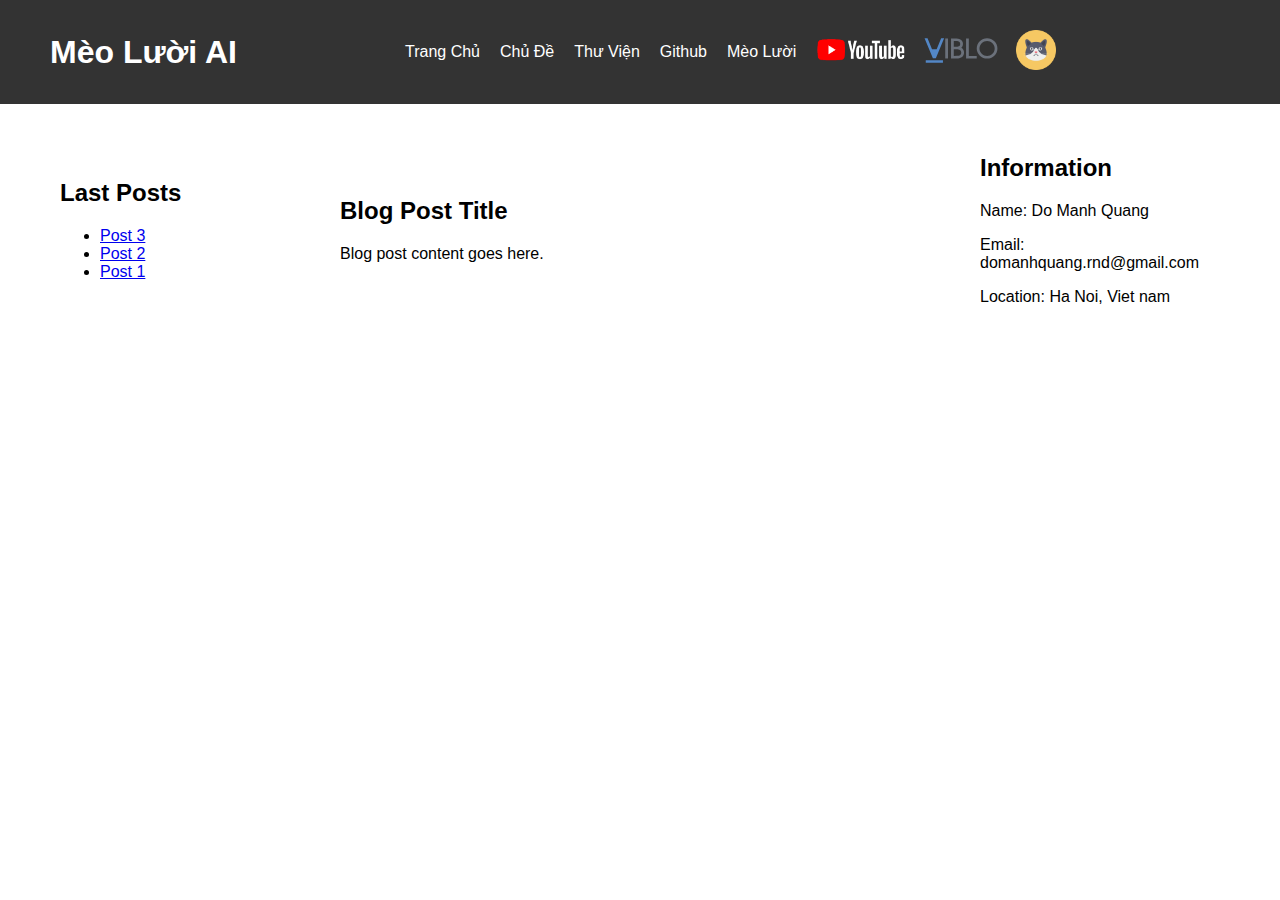
==== background/index.html @ eee9fe5d "init blog" ====
<!DOCTYPE html>
<html>
<head>
	<title>My Personal Blog</title>
	<link rel="stylesheet" href="css/style.css">
</head>

<body>

	<!-- Header -->
	<header>
		<div class="container">
			<div class="blog-name">
				<h1>Mèo Lười AI</h1>
			</div>
			<nav>
				<ul>
					<li><a href="#">Trang Chủ</a></li>
					<li>
						<a href="#">Chủ Đề</a>
						<!-- <ul>
							<li><a href="#">Post 1</a></li>
							<li><a href="#">Post 2</a></li>
							<li><a href="#">Post 3</a></li>
						</ul> -->
					</li>
          <li><a href="#">Thư Viện</a></li>
          <li><a href="#">Github</a></li>
					<li><a href="#">Mèo Lười</a></li>
				</ul>
			</nav>
      <div class="icon-blog"><a href="https://www.youtube.com/@meoluoiai"><img src="icon/icon-youtube.webp" alt="YouTube icon" width="90" height="30"></a></div>
      <div class="icon-blog"><a href="https://viblo.asia/u/domanhquang.haui"><img src="icon/viblo_logo_full.svg" alt="Viblo icon" width="90" height="25"></a></div>
      <div class="icon-blog"><a href="#"><img src="icon/icon-cat.png" alt="Cat icon" width="40" height="40"></a></div>
		</div>
	</header>

	<!-- Body -->
	<div class="container">
		<!-- Left Part -->
		<div class="left">
			<h2>Last Posts</h2>
			<ul>
				<li><a href="#">Post 3</a></li>
				<li><a href="#">Post 2</a></li>
				<li><a href="#">Post 1</a></li>
			</ul>
		</div>

		<!-- Middle Part -->
		<div class="middle">
			<h2>Blog Post Title</h2>
			<p>Blog post content goes here.</p>
		</div>

		<!-- Right Part -->
		<div class="right">
			<h2>Information</h2>
			<p>Name: Do Manh Quang</p>
			<p>Email: domanhquang.rnd@gmail.com</p>
			<p>Location: Ha Noi, Viet nam</p>
		</div>
	</div>
</body>
</html>
---- background/css/style.css ----
body {
	font-family: Arial, sans-serif;
	margin: 0;
	padding: 0;
}

header {
	background-color: #333;
	color: #fff;
	padding: 30px;
    margin-bottom: 10px;
}

nav ul {
	list-style: none;
	margin: 0;
	padding: 0;
	display: flex; /* Added flex display to align items horizontally */
}

nav ul li {
	margin-right: 10px;
}

nav ul li a {
	color: #fff;
	text-decoration: none;
	padding: 5px;
}

nav ul li:hover > ul {
	display: block;
}

nav ul ul {
	display: none;
	position: absolute;
	top: 30px;
}

nav ul ul li {
	display: block;
	background-color: #555;
}

nav ul ul li a {
	color: #fff;
	padding: 5px;
}

.container {
	max-width: 1200px;
	margin: 0 auto;
	display: flex;
	flex-wrap: wrap;
	align-items: center; /* Added align-items to center items vertically */
}

.blog-name {
	flex-basis: 30%; /* Set flex-basis to 50% to take half of the width */
}

.blog-name h1 {
	margin: 0;
}

.left {
	flex-basis: 20%;
	padding: 20px;
}

.middle {
	flex-basis: 50%;
	padding: 20px;
}

.right {
	flex-basis: 20%;
	padding: 20px
}

.blog-name {
	display: flex;
	align-items: center;
}

.blog-name h1 {
	margin: 0;
	margin-left: 10px;
}

.icon-blog {
    padding-left: 5px;
    padding-right: 5px;
    
}
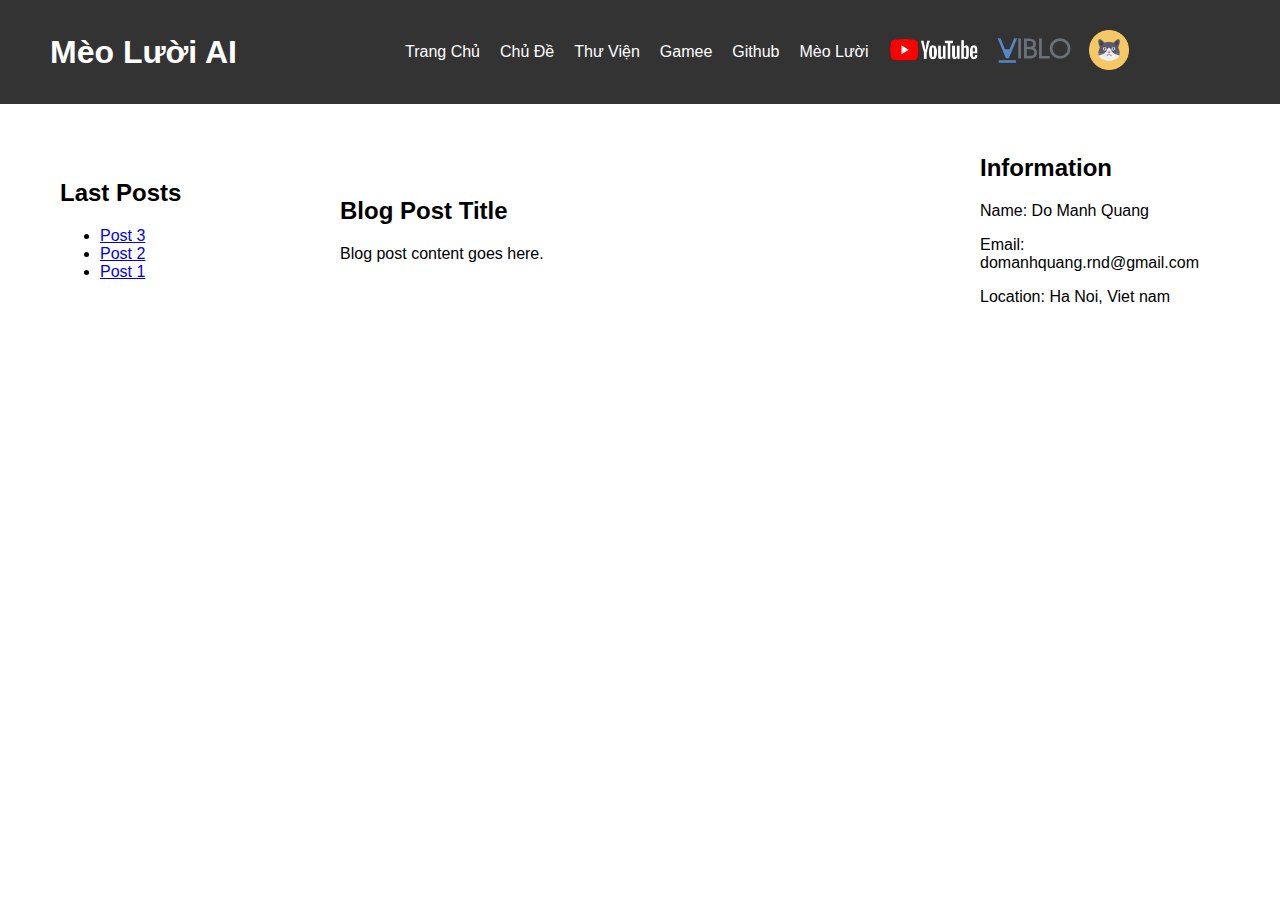
==== commit 9c0108b5: "add gamee" ====
--- a/background/index.html
+++ b/background/index.html
@@ -25,6 +25,7 @@
 						</ul> -->
 					</li>
           <li><a href="#">Thư Viện</a></li>
+          <li><a href="#">Gamee</a></li>
           <li><a href="#">Github</a></li>
 					<li><a href="#">Mèo Lười</a></li>
 				</ul>
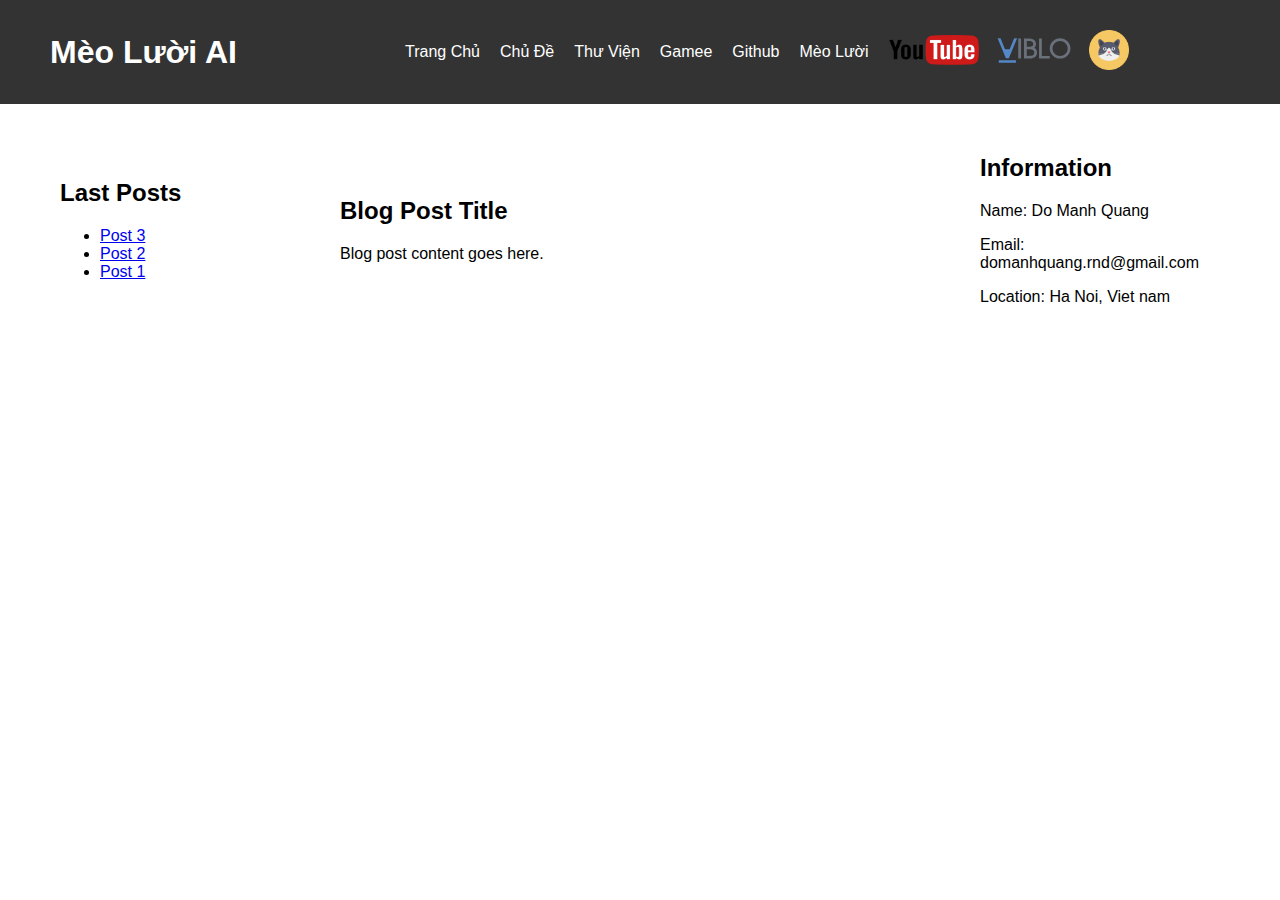
==== commit e3f22ac3: "add logo youtube new" ====
--- a/background/index.html
+++ b/background/index.html
@@ -1,7 +1,7 @@
 <!DOCTYPE html>
 <html>
 <head>
-	<title>My Personal Blog</title>
+	<title>Mèo Lười AI</title>
 	<link rel="stylesheet" href="css/style.css">
 </head>
 
@@ -30,7 +30,7 @@
 					<li><a href="#">Mèo Lười</a></li>
 				</ul>
 			</nav>
-      <div class="icon-blog"><a href="https://www.youtube.com/@meoluoiai"><img src="icon/icon-youtube.webp" alt="YouTube icon" width="90" height="30"></a></div>
+      <div class="icon-blog"><a href="https://www.youtube.com/@meoluoiai"><img src="icon/logo-youtube.png" alt="YouTube icon" width="90" height="30"></a></div>
       <div class="icon-blog"><a href="https://viblo.asia/u/domanhquang.haui"><img src="icon/viblo_logo_full.svg" alt="Viblo icon" width="90" height="25"></a></div>
       <div class="icon-blog"><a href="#"><img src="icon/icon-cat.png" alt="Cat icon" width="40" height="40"></a></div>
 		</div>
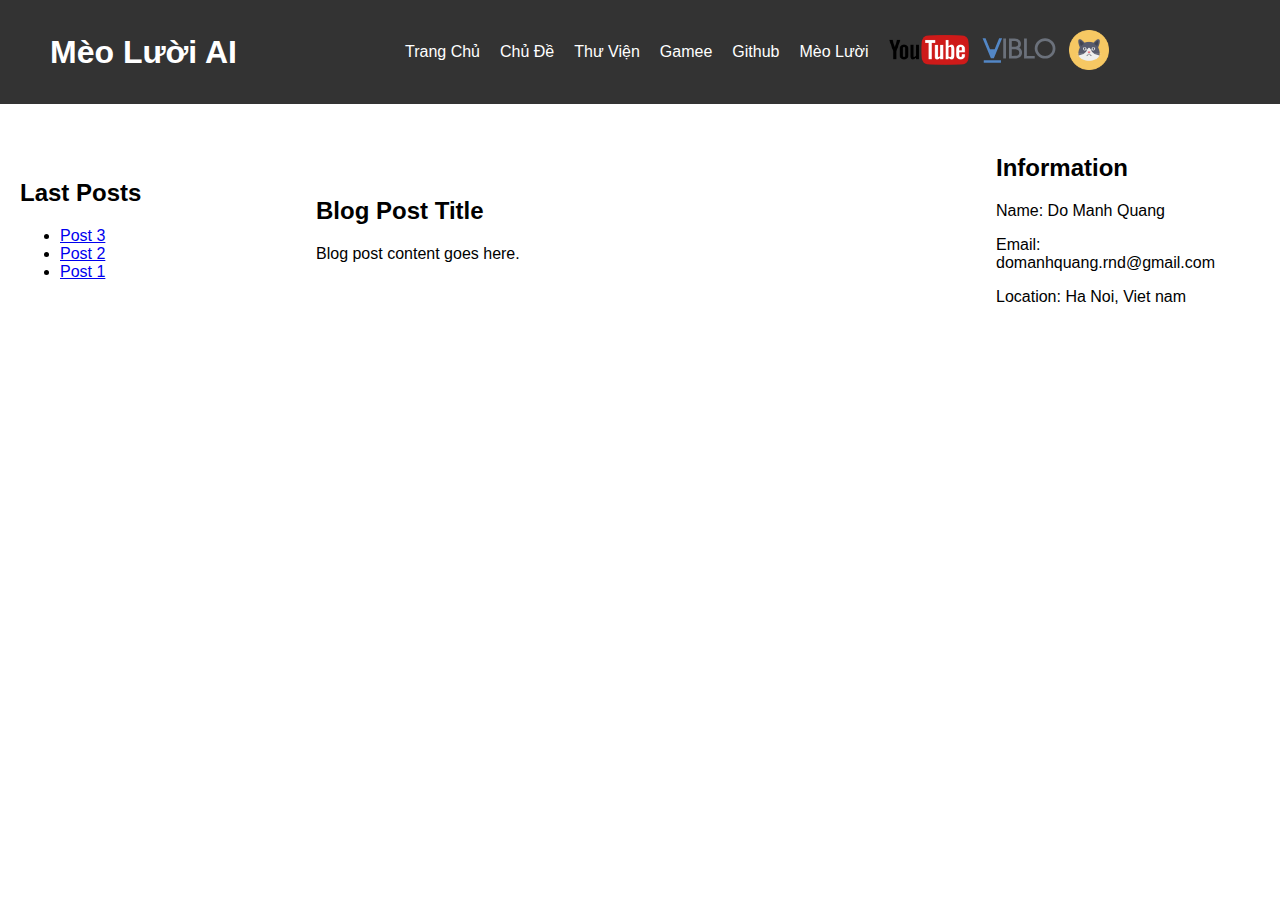
==== commit 19e0a1cd: "update body" ====
--- a/background/index.html
+++ b/background/index.html
@@ -30,14 +30,14 @@
 					<li><a href="#">Mèo Lười</a></li>
 				</ul>
 			</nav>
-      <div class="icon-blog"><a href="https://www.youtube.com/@meoluoiai"><img src="icon/logo-youtube.png" alt="YouTube icon" width="90" height="30"></a></div>
-      <div class="icon-blog"><a href="https://viblo.asia/u/domanhquang.haui"><img src="icon/viblo_logo_full.svg" alt="Viblo icon" width="90" height="25"></a></div>
+      <div class="icon-blog"><a href="https://www.youtube.com/@meoluoiai"><img src="icon/logo-youtube.png" alt="YouTube icon" width="80" height="30"></a></div>
+      <div class="icon-blog"><a href="https://viblo.asia/u/domanhquang.haui"><img src="icon/viblo_logo_full.svg" alt="Viblo icon" width="80" height="25"></a></div>
       <div class="icon-blog"><a href="#"><img src="icon/icon-cat.png" alt="Cat icon" width="40" height="40"></a></div>
 		</div>
 	</header>
 
 	<!-- Body -->
-	<div class="container">
+	<div class="container-body">
 		<!-- Left Part -->
 		<div class="left">
 			<h2>Last Posts</h2>
--- a/background/css/style.css
+++ b/background/css/style.css
@@ -56,6 +56,14 @@
 	align-items: center; /* Added align-items to center items vertically */
 }
 
+.container-body {
+	max-width: 1500px;
+	margin: 0 auto;
+	display: flex;
+	flex-wrap: wrap;
+	align-items: center; /* Added align-items to center items vertically */
+}
+
 .blog-name {
 	flex-basis: 30%; /* Set flex-basis to 50% to take half of the width */
 }
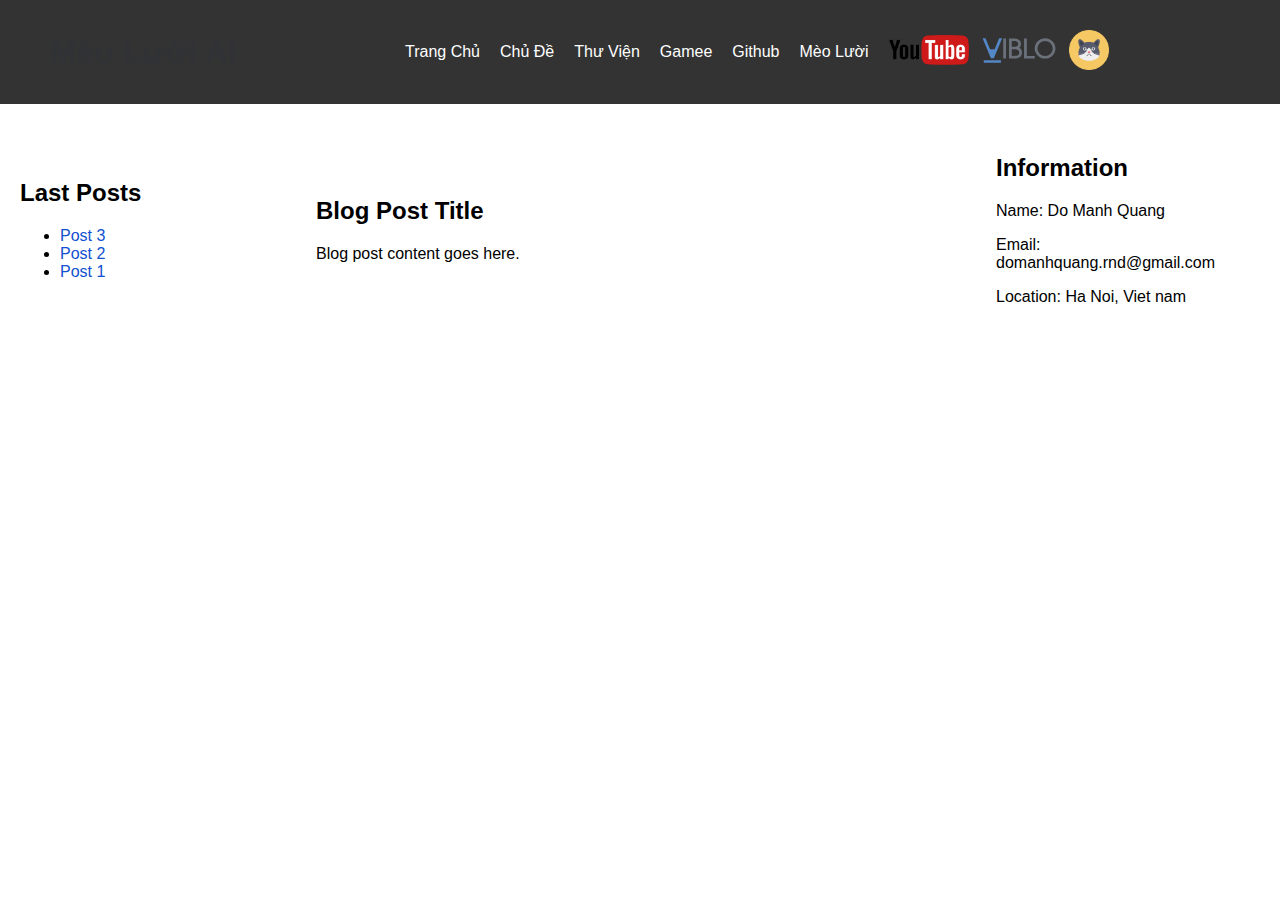
==== commit f00a0907: "update css, url" ====
--- a/background/index.html
+++ b/background/index.html
@@ -11,11 +11,11 @@
 	<header>
 		<div class="container">
 			<div class="blog-name">
-				<h1>Mèo Lười AI</h1>
+				<a href="https://domanhquang.github.io/meoluoiai/background/index.html"><h1>Mèo Lười AI</h1></a>
 			</div>
 			<nav>
 				<ul>
-					<li><a href="#">Trang Chủ</a></li>
+					<li><a href="https://domanhquang.github.io/meoluoiai/background/index.html">Trang Chủ</a></li>
 					<li>
 						<a href="#">Chủ Đề</a>
 						<!-- <ul>
@@ -26,13 +26,13 @@
 					</li>
           <li><a href="#">Thư Viện</a></li>
           <li><a href="#">Gamee</a></li>
-          <li><a href="#">Github</a></li>
+          <li><a href="https://github.com/DoManhQuang">Github</a></li>
 					<li><a href="#">Mèo Lười</a></li>
 				</ul>
 			</nav>
       <div class="icon-blog"><a href="https://www.youtube.com/@meoluoiai"><img src="icon/logo-youtube.png" alt="YouTube icon" width="80" height="30"></a></div>
       <div class="icon-blog"><a href="https://viblo.asia/u/domanhquang.haui"><img src="icon/viblo_logo_full.svg" alt="Viblo icon" width="80" height="25"></a></div>
-      <div class="icon-blog"><a href="#"><img src="icon/icon-cat.png" alt="Cat icon" width="40" height="40"></a></div>
+      <div class="icon-blog"><a href="https://domanhquang.github.io/meoluoiai/background/index.html"><img src="icon/icon-cat.png" alt="Cat icon" width="40" height="40"></a></div>
 		</div>
 	</header>
 
@@ -47,7 +47,6 @@
 				<li><a href="#">Post 1</a></li>
 			</ul>
 		</div>
-
 		<!-- Middle Part -->
 		<div class="middle">
 			<h2>Blog Post Title</h2>
--- a/background/css/style.css
+++ b/background/css/style.css
@@ -3,6 +3,11 @@
 	margin: 0;
 	padding: 0;
 }
+
+/* a {
+    color: #303236;
+    text-decoration: none;
+} */
 
 header {
 	background-color: #333;
@@ -68,6 +73,11 @@
 	flex-basis: 30%; /* Set flex-basis to 50% to take half of the width */
 }
 
+.blog-name a{
+	color: #303236;
+    text-decoration: none;
+}
+
 .blog-name h1 {
 	margin: 0;
 }
@@ -75,6 +85,11 @@
 .left {
 	flex-basis: 20%;
 	padding: 20px;
+}
+
+.left ul li a{
+	color: #1150cf;
+    text-decoration: none;
 }
 
 .middle {
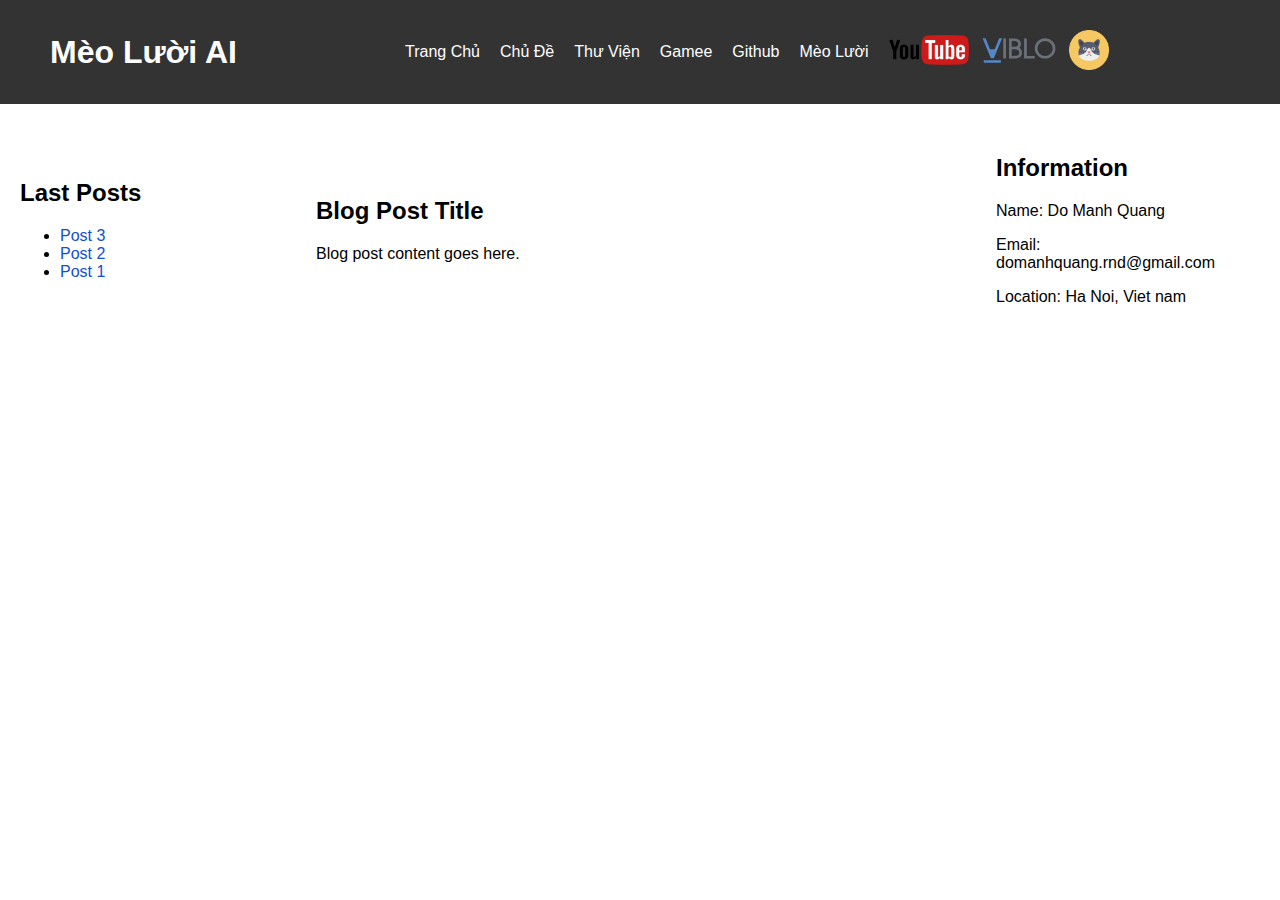
==== commit 42f8f9ed: "update font, clean code" ====
--- a/background/index.html
+++ b/background/index.html
@@ -24,9 +24,9 @@
 							<li><a href="#">Post 3</a></li>
 						</ul> -->
 					</li>
-          <li><a href="#">Thư Viện</a></li>
-          <li><a href="#">Gamee</a></li>
-          <li><a href="https://github.com/DoManhQuang">Github</a></li>
+					<li><a href="#">Thư Viện</a></li>
+					<li><a href="#">Gamee</a></li>
+					<li><a href="https://github.com/DoManhQuang">Github</a></li>
 					<li><a href="#">Mèo Lười</a></li>
 				</ul>
 			</nav>
--- a/background/css/style.css
+++ b/background/css/style.css
@@ -74,7 +74,7 @@
 }
 
 .blog-name a{
-	color: #303236;
+	color: #fff;
     text-decoration: none;
 }
 
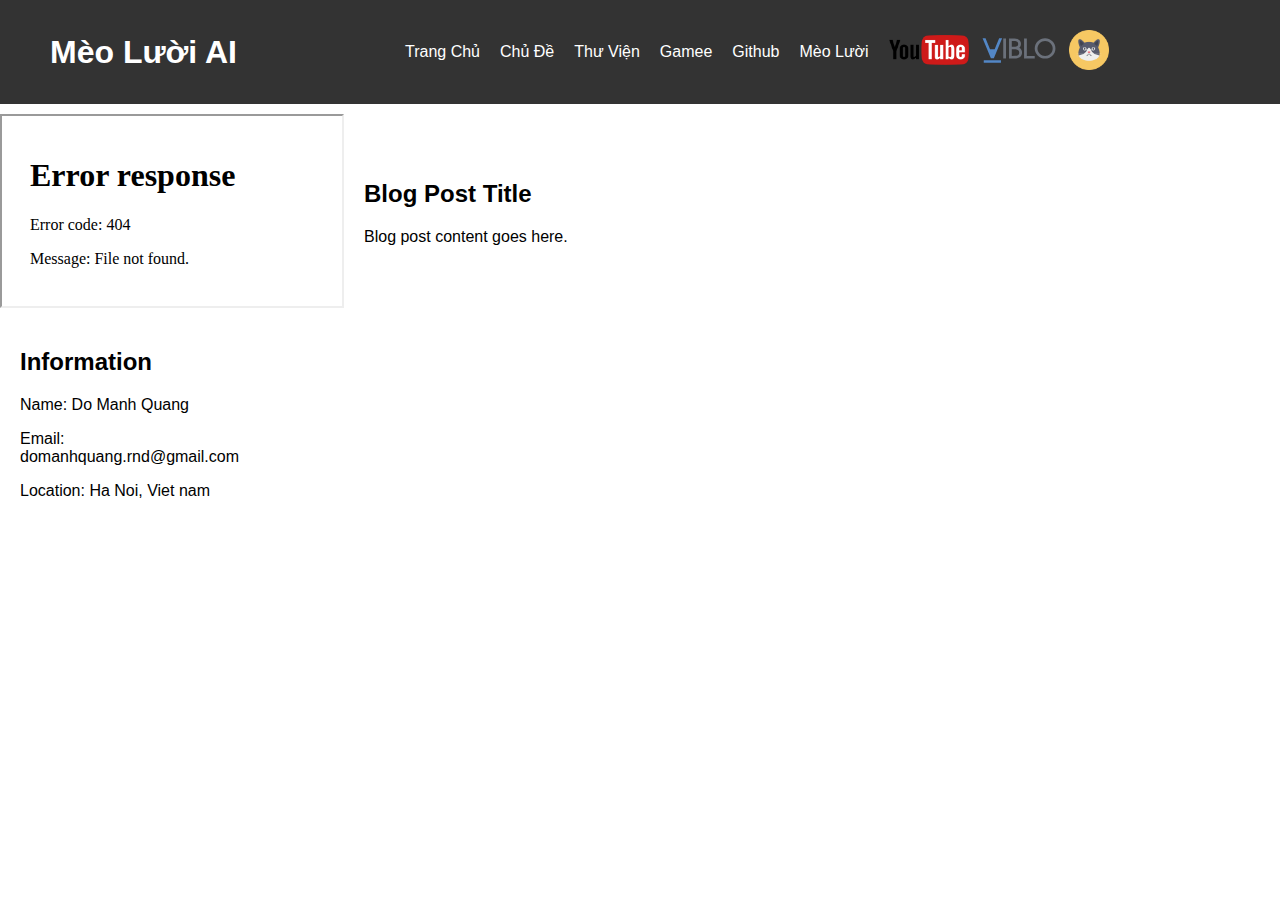
==== commit 0a3649a7: "update index" ====
--- a/background/index.html
+++ b/background/index.html
@@ -24,9 +24,9 @@
 							<li><a href="#">Post 3</a></li>
 						</ul> -->
 					</li>
-					<li><a href="#">Thư Viện</a></li>
-					<li><a href="#">Gamee</a></li>
-					<li><a href="https://github.com/DoManhQuang">Github</a></li>
+          <li><a href="#">Thư Viện</a></li>
+          <li><a href="#">Gamee</a></li>
+          <li><a href="https://github.com/DoManhQuang">Github</a></li>
 					<li><a href="#">Mèo Lười</a></li>
 				</ul>
 			</nav>
@@ -39,14 +39,11 @@
 	<!-- Body -->
 	<div class="container-body">
 		<!-- Left Part -->
-		<div class="left">
-			<h2>Last Posts</h2>
-			<ul>
-				<li><a href="#">Post 3</a></li>
-				<li><a href="#">Post 2</a></li>
-				<li><a href="#">Post 1</a></li>
-			</ul>
-		</div>
+		<iframe src="last-post.html" title="Left Part" class="left"></iframe>
+		<!-- <div class="left">
+			<iframe src="last-post.html"></iframe>
+			
+		</div> -->
 		<!-- Middle Part -->
 		<div class="middle">
 			<h2>Blog Post Title</h2>
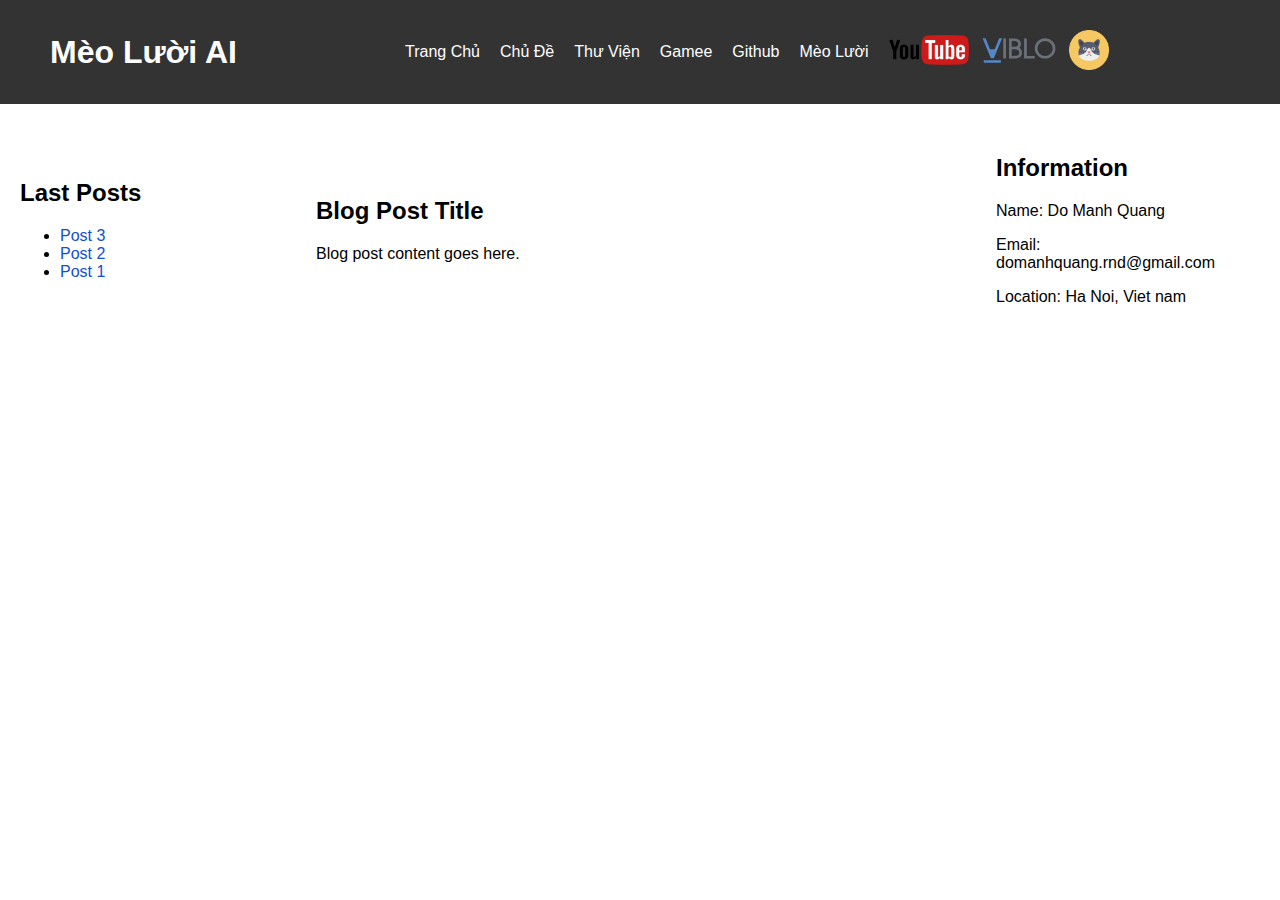
==== commit 95714eeb: "add url game" ====
--- a/background/index.html
+++ b/background/index.html
@@ -18,15 +18,10 @@
 					<li><a href="https://domanhquang.github.io/meoluoiai/background/index.html">Trang Chủ</a></li>
 					<li>
 						<a href="#">Chủ Đề</a>
-						<!-- <ul>
-							<li><a href="#">Post 1</a></li>
-							<li><a href="#">Post 2</a></li>
-							<li><a href="#">Post 3</a></li>
-						</ul> -->
 					</li>
-          <li><a href="#">Thư Viện</a></li>
-          <li><a href="#">Gamee</a></li>
-          <li><a href="https://github.com/DoManhQuang">Github</a></li>
+					<li><a href="#">Thư Viện</a></li>
+					<li><a href="https://domanhquang.github.io/meoluoiai/gamee/snake/index.html">Gamee</a></li>
+					<li><a href="https://github.com/DoManhQuang">Github</a></li>
 					<li><a href="#">Mèo Lười</a></li>
 				</ul>
 			</nav>
@@ -39,11 +34,14 @@
 	<!-- Body -->
 	<div class="container-body">
 		<!-- Left Part -->
-		<iframe src="last-post.html" title="Left Part" class="left"></iframe>
-		<!-- <div class="left">
-			<iframe src="last-post.html"></iframe>
-			
-		</div> -->
+		<div class="left">
+			<h2>Last Posts</h2>
+			<ul>
+				<li><a href="#">Post 3</a></li>
+				<li><a href="#">Post 2</a></li>
+				<li><a href="#">Post 1</a></li>
+			</ul>
+		</div>
 		<!-- Middle Part -->
 		<div class="middle">
 			<h2>Blog Post Title</h2>
